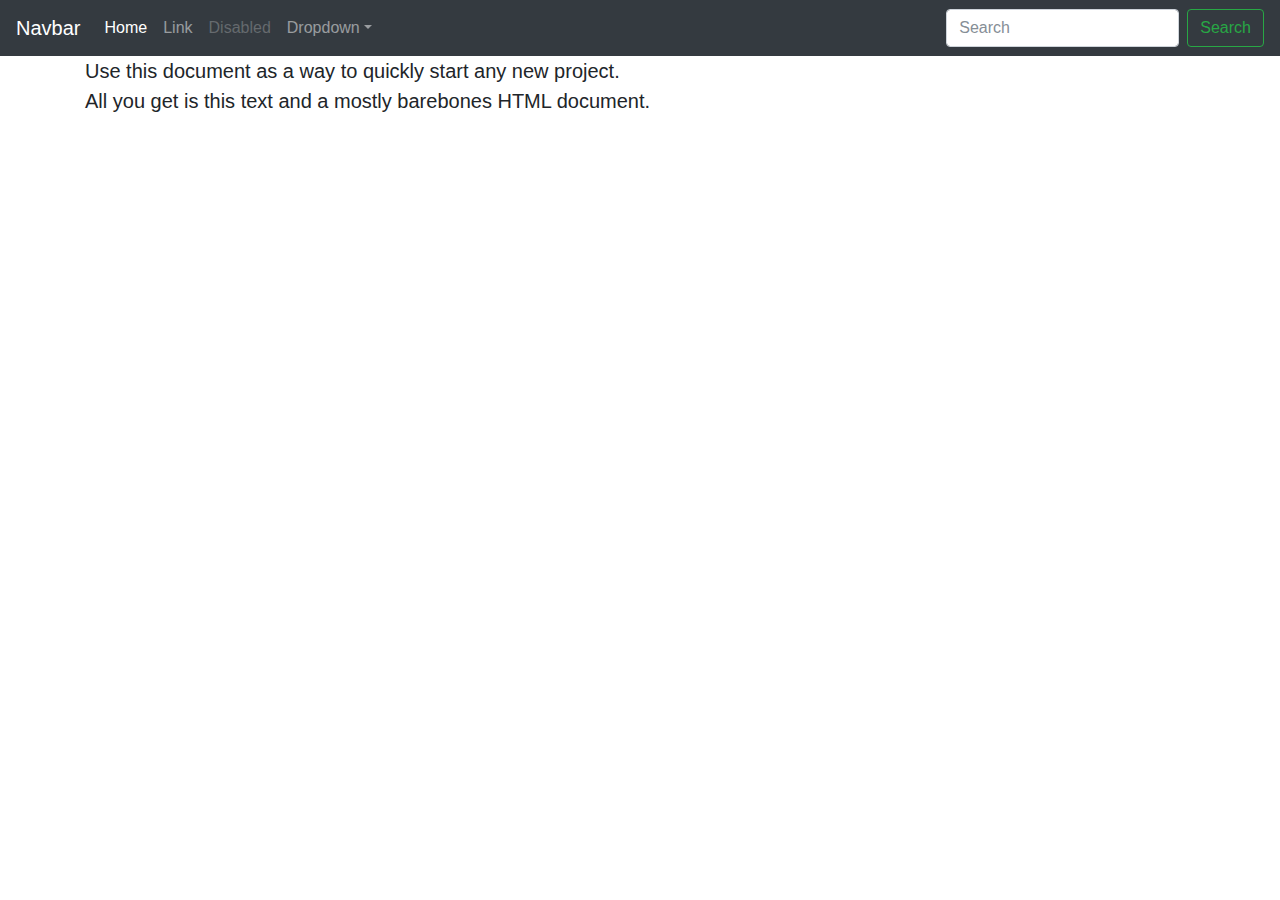
==== index.html @ 0ad5cbc3 "nya filer tillagda" ====
<!doctype html>
<html lang="en">
  <head>
    <meta charset="utf-8">
    <meta name="viewport" content="width=device-width, initial-scale=1, shrink-to-fit=no">
    <meta name="description" content="">
    <meta name="author" content="">

    <title>Starter Template for Bootstrap</title>

    <!-- Bootstrap core CSS -->
    <link href="css/bootstrap.min.css" rel="stylesheet">

    <!-- Custom styles for this template -->
    <link href="css/style.css" rel="stylesheet">
  </head>

  <body>

    <nav class="navbar navbar-expand-md navbar-dark bg-dark fixed-top">
      <a class="navbar-brand" href="#">Navbar</a>
      <button class="navbar-toggler" type="button" data-toggle="collapse" data-target="#navbarsExampleDefault" aria-controls="navbarsExampleDefault" aria-expanded="false" aria-label="Toggle navigation">
        <span class="navbar-toggler-icon"></span>
      </button>

      <div class="collapse navbar-collapse" id="navbarsExampleDefault">
        <ul class="navbar-nav mr-auto">
          <li class="nav-item active">
            <a class="nav-link" href="#">Home <span class="sr-only">(current)</span></a>
          </li>
          <li class="nav-item">
            <a class="nav-link" href="#">Link</a>
          </li>
          <li class="nav-item">
            <a class="nav-link disabled" href="#">Disabled</a>
          </li>
          <li class="nav-item dropdown">
            <a class="nav-link dropdown-toggle" href="http://example.com" id="dropdown01" data-toggle="dropdown" aria-haspopup="true" aria-expanded="false">Dropdown</a>
            <div class="dropdown-menu" aria-labelledby="dropdown01">
              <a class="dropdown-item" href="#">Action</a>
              <a class="dropdown-item" href="#">Another action</a>
              <a class="dropdown-item" href="#">Something else here</a>
            </div>
          </li>
        </ul>
        <form class="form-inline my-2 my-lg-0">
          <input class="form-control mr-sm-2" type="text" placeholder="Search" aria-label="Search">
          <button class="btn btn-outline-success my-2 my-sm-0" type="submit">Search</button>
        </form>
      </div>
    </nav>

    <main role="main" class="container">

      <div class="starter-template">
        <h1>Bootstrap starter template</h1>
        <p class="lead">Use this document as a way to quickly start any new project.<br> All you get is this text and a mostly barebones HTML document.</p>
      </div>

    </main><!-- /.container -->


    <!-- Bootstrap core JavaScript
    ================================================== -->
    <!-- Placed at the end of the document so the pages load faster -->
    <script src="https://code.jquery.com/jquery-3.2.1.slim.min.js" integrity="sha384-KJ3o2DKtIkvYIK3UENzmM7KCkRr/rE9/Qpg6aAZGJwFDMVNA/GpGFF93hXpG5KkN" crossorigin="anonymous"></script>
    <script src="js/bootstrap.min.js"></script>
  </body>
</html>
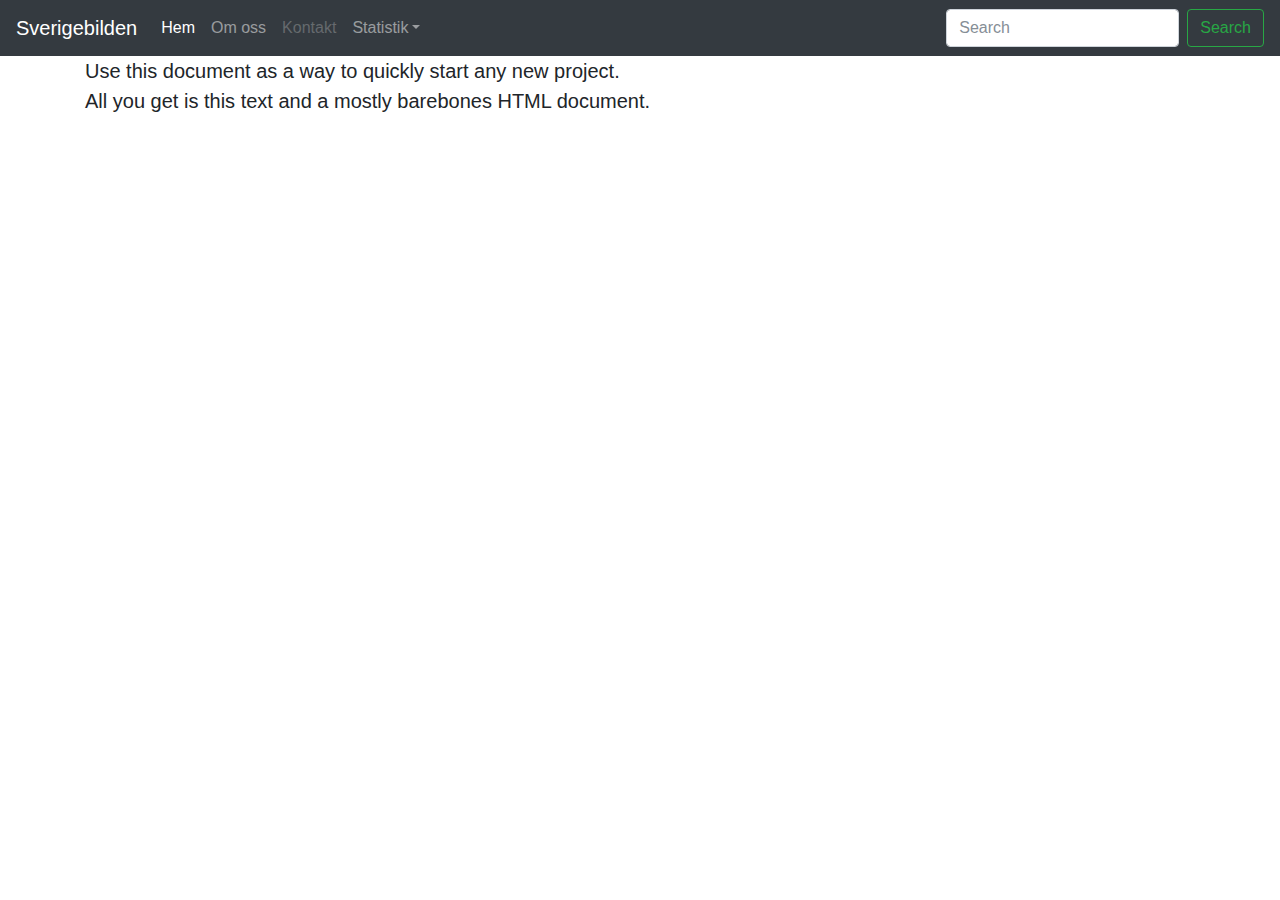
==== commit 4f0bbae6: "Börjat pilla i sidtitlarna i index.html" ====
--- a/index.html
+++ b/index.html
@@ -7,7 +7,7 @@
     <meta name="description" content="">
     <meta name="author" content="">
 
-    <title>Starter Template for Bootstrap</title>
+    <title>Sverigebilden</title>
 
     <!-- Bootstrap core CSS -->
     <link href="css/bootstrap.min.css" rel="stylesheet">
@@ -19,7 +19,7 @@
   <body>
 
     <nav class="navbar navbar-expand-md navbar-dark bg-dark fixed-top">
-      <a class="navbar-brand" href="#">Navbar</a>
+      <a class="navbar-brand" href="#">Sverigebilden</a>
       <button class="navbar-toggler" type="button" data-toggle="collapse" data-target="#navbarsExampleDefault" aria-controls="navbarsExampleDefault" aria-expanded="false" aria-label="Toggle navigation">
         <span class="navbar-toggler-icon"></span>
       </button>
@@ -27,18 +27,18 @@
       <div class="collapse navbar-collapse" id="navbarsExampleDefault">
         <ul class="navbar-nav mr-auto">
           <li class="nav-item active">
-            <a class="nav-link" href="#">Home <span class="sr-only">(current)</span></a>
+            <a class="nav-link" href="#">Hem <span class="sr-only">(current)</span></a>
           </li>
           <li class="nav-item">
-            <a class="nav-link" href="#">Link</a>
+            <a class="nav-link" href="#">Om oss</a>
           </li>
           <li class="nav-item">
-            <a class="nav-link disabled" href="#">Disabled</a>
+            <a class="nav-link disabled" href="#">Kontakt</a>
           </li>
           <li class="nav-item dropdown">
-            <a class="nav-link dropdown-toggle" href="http://example.com" id="dropdown01" data-toggle="dropdown" aria-haspopup="true" aria-expanded="false">Dropdown</a>
+            <a class="nav-link dropdown-toggle" href="http://example.com" id="dropdown01" data-toggle="dropdown" aria-haspopup="true" aria-expanded="false">Statistik</a>
             <div class="dropdown-menu" aria-labelledby="dropdown01">
-              <a class="dropdown-item" href="#">Action</a>
+              <a class="dropdown-item" href="#">Köttkonsumtion</a>
               <a class="dropdown-item" href="#">Another action</a>
               <a class="dropdown-item" href="#">Something else here</a>
             </div>
@@ -65,6 +65,7 @@
     ================================================== -->
     <!-- Placed at the end of the document so the pages load faster -->
     <script src="https://code.jquery.com/jquery-3.2.1.slim.min.js" integrity="sha384-KJ3o2DKtIkvYIK3UENzmM7KCkRr/rE9/Qpg6aAZGJwFDMVNA/GpGFF93hXpG5KkN" crossorigin="anonymous"></script>
+    <script src="js/popper.min.js"></script>
     <script src="js/bootstrap.min.js"></script>
   </body>
 </html>
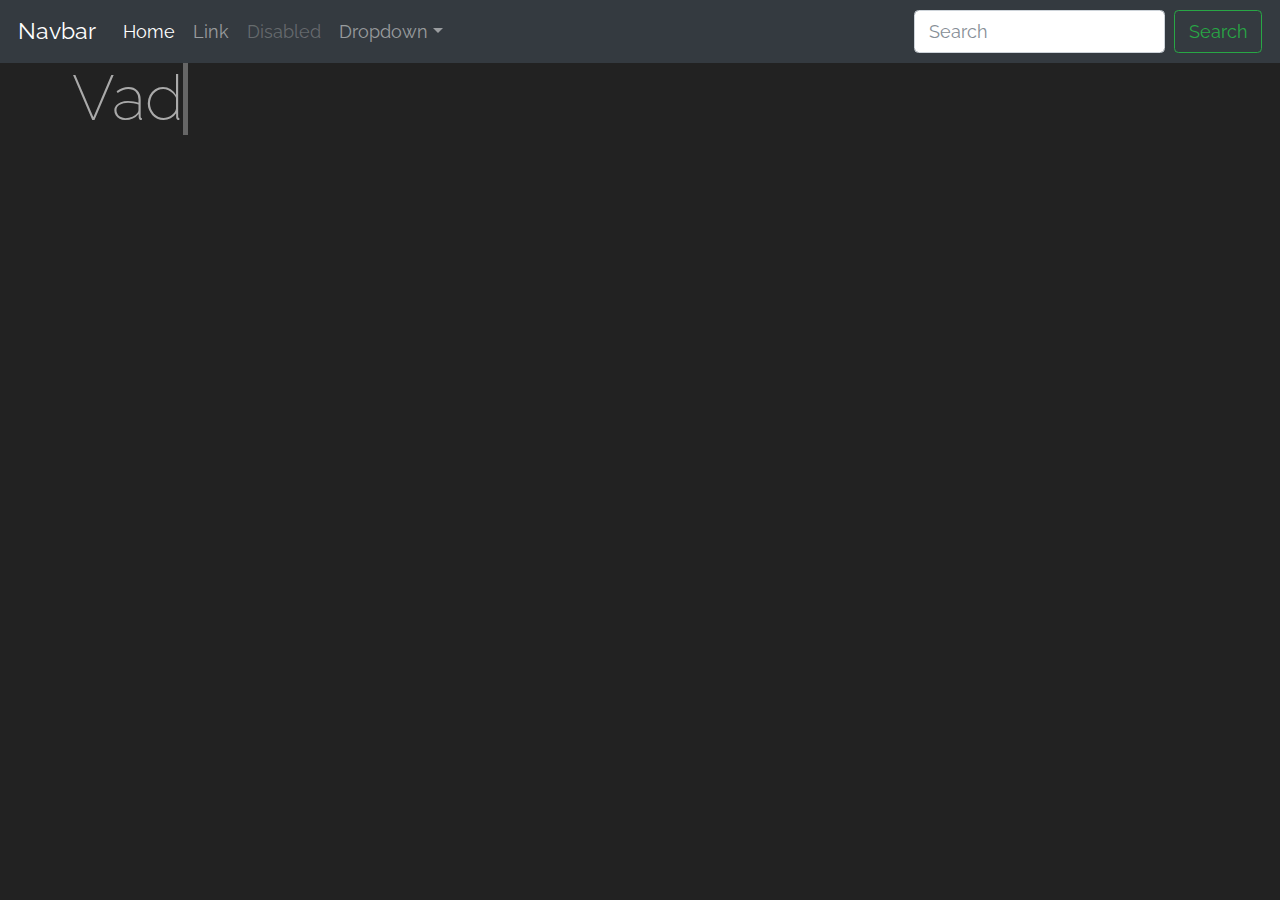
==== commit 73e4b7c0: "experimenterade lite med intro-texten" ====
--- a/index.html
+++ b/index.html
@@ -17,9 +17,18 @@
   </head>
 
   <body>
+<!--Experiment-->
+<link href="https://fonts.googleapis.com/css?family=Raleway:200,100,400" rel="stylesheet" type="text/css" />
+<h1>
+  <span
+     class="txt-rotate"
+     data-period="1000"
+     data-rotate='[ "Vad är din bild av Sverige?", "Bra nu?", "Eller bättre förr?", "Vi har inga svar", "Bara statistik!" ]'></span>
+</h1>
+<!--Slut på experiment-->
 
     <nav class="navbar navbar-expand-md navbar-dark bg-dark fixed-top">
-      <a class="navbar-brand" href="#">Sverigebilden</a>
+      <a class="navbar-brand" href="#">Navbar</a>
       <button class="navbar-toggler" type="button" data-toggle="collapse" data-target="#navbarsExampleDefault" aria-controls="navbarsExampleDefault" aria-expanded="false" aria-label="Toggle navigation">
         <span class="navbar-toggler-icon"></span>
       </button>
@@ -27,18 +36,18 @@
       <div class="collapse navbar-collapse" id="navbarsExampleDefault">
         <ul class="navbar-nav mr-auto">
           <li class="nav-item active">
-            <a class="nav-link" href="#">Hem <span class="sr-only">(current)</span></a>
+            <a class="nav-link" href="#">Home <span class="sr-only">(current)</span></a>
           </li>
           <li class="nav-item">
-            <a class="nav-link" href="#">Om oss</a>
+            <a class="nav-link" href="#">Link</a>
           </li>
           <li class="nav-item">
-            <a class="nav-link disabled" href="#">Kontakt</a>
+            <a class="nav-link disabled" href="#">Disabled</a>
           </li>
           <li class="nav-item dropdown">
-            <a class="nav-link dropdown-toggle" href="http://example.com" id="dropdown01" data-toggle="dropdown" aria-haspopup="true" aria-expanded="false">Statistik</a>
+            <a class="nav-link dropdown-toggle" href="http://example.com" id="dropdown01" data-toggle="dropdown" aria-haspopup="true" aria-expanded="false">Dropdown</a>
             <div class="dropdown-menu" aria-labelledby="dropdown01">
-              <a class="dropdown-item" href="#">Köttkonsumtion</a>
+              <a class="dropdown-item" href="#">Action</a>
               <a class="dropdown-item" href="#">Another action</a>
               <a class="dropdown-item" href="#">Something else here</a>
             </div>
@@ -54,8 +63,8 @@
     <main role="main" class="container">
 
       <div class="starter-template">
-        <h1>Bootstrap starter template</h1>
-        <p class="lead">Use this document as a way to quickly start any new project.<br> All you get is this text and a mostly barebones HTML document.</p>
+        <h1></h1>
+        <p class="lead"></p>
       </div>
 
     </main><!-- /.container -->
@@ -67,5 +76,6 @@
     <script src="https://code.jquery.com/jquery-3.2.1.slim.min.js" integrity="sha384-KJ3o2DKtIkvYIK3UENzmM7KCkRr/rE9/Qpg6aAZGJwFDMVNA/GpGFF93hXpG5KkN" crossorigin="anonymous"></script>
     <script src="js/popper.min.js"></script>
     <script src="js/bootstrap.min.js"></script>
+    <script src="js/script.js"></script>
   </body>
 </html>
--- a/css/style.css
+++ b/css/style.css
@@ -0,0 +1,17 @@
+html,body {
+  font-family: 'Raleway', sans-serif;
+  padding: 1em 2em;
+  font-size: 18px;
+  background: #222;
+  color: #aaa
+}
+
+h1,h2 {
+  font-weight: 200;
+  margin: 0.4em 0;
+}
+h1 { font-size: 3.5em; }
+h2 {
+  color: #888;
+  font-size: 2em;
+}
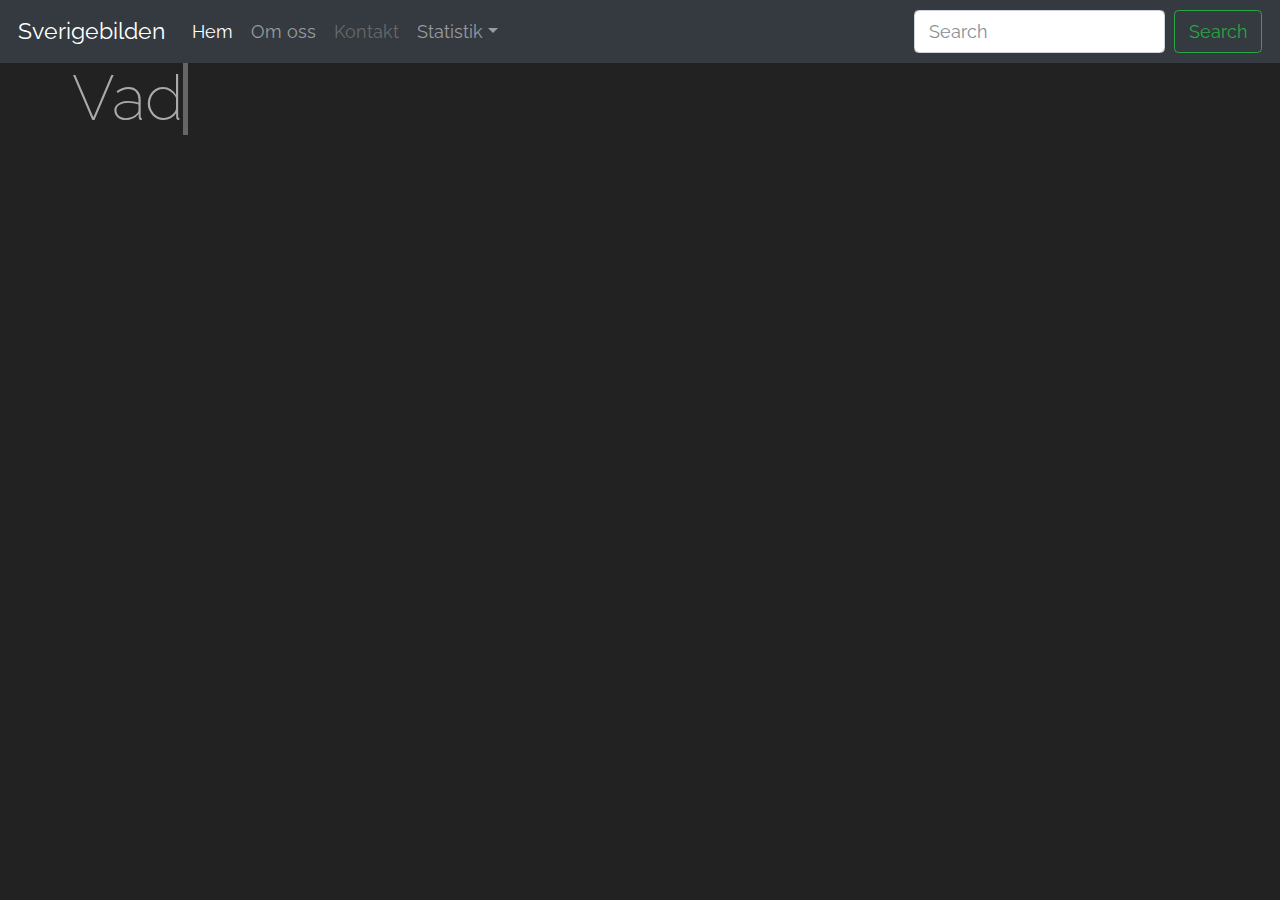
==== commit b5a044c8: "Merge branch 'master' of https://github.com/arizonee/sverigebilden" ====
--- a/index.html
+++ b/index.html
@@ -28,7 +28,7 @@
 <!--Slut på experiment-->
 
     <nav class="navbar navbar-expand-md navbar-dark bg-dark fixed-top">
-      <a class="navbar-brand" href="#">Navbar</a>
+      <a class="navbar-brand" href="#">Sverigebilden</a>
       <button class="navbar-toggler" type="button" data-toggle="collapse" data-target="#navbarsExampleDefault" aria-controls="navbarsExampleDefault" aria-expanded="false" aria-label="Toggle navigation">
         <span class="navbar-toggler-icon"></span>
       </button>
@@ -36,18 +36,18 @@
       <div class="collapse navbar-collapse" id="navbarsExampleDefault">
         <ul class="navbar-nav mr-auto">
           <li class="nav-item active">
-            <a class="nav-link" href="#">Home <span class="sr-only">(current)</span></a>
+            <a class="nav-link" href="#">Hem <span class="sr-only">(current)</span></a>
           </li>
           <li class="nav-item">
-            <a class="nav-link" href="#">Link</a>
+            <a class="nav-link" href="#">Om oss</a>
           </li>
           <li class="nav-item">
-            <a class="nav-link disabled" href="#">Disabled</a>
+            <a class="nav-link disabled" href="#">Kontakt</a>
           </li>
           <li class="nav-item dropdown">
-            <a class="nav-link dropdown-toggle" href="http://example.com" id="dropdown01" data-toggle="dropdown" aria-haspopup="true" aria-expanded="false">Dropdown</a>
+            <a class="nav-link dropdown-toggle" href="http://example.com" id="dropdown01" data-toggle="dropdown" aria-haspopup="true" aria-expanded="false">Statistik</a>
             <div class="dropdown-menu" aria-labelledby="dropdown01">
-              <a class="dropdown-item" href="#">Action</a>
+              <a class="dropdown-item" href="#">Köttkonsumtion</a>
               <a class="dropdown-item" href="#">Another action</a>
               <a class="dropdown-item" href="#">Something else here</a>
             </div>
